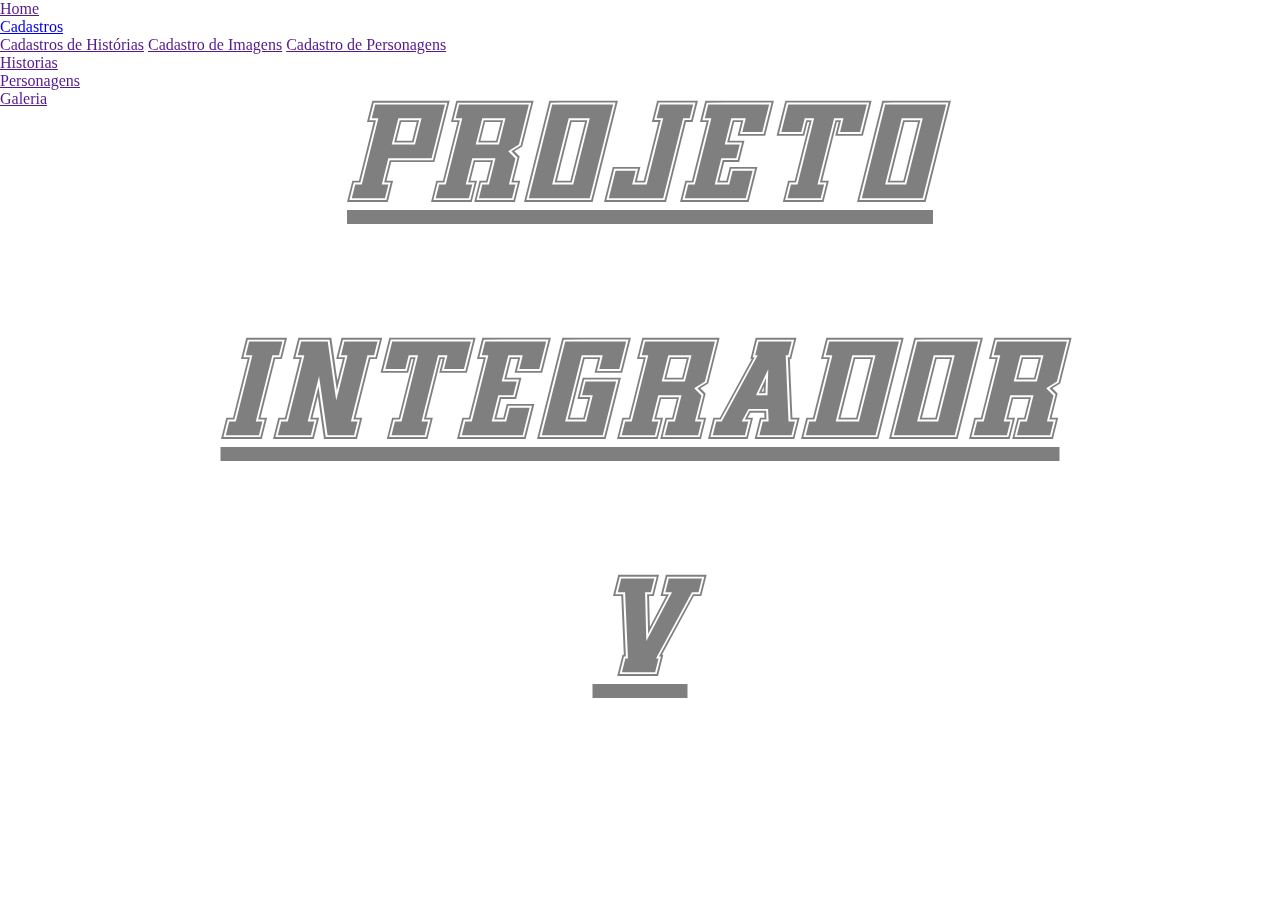
==== index.html @ 02e885b9 "Inicio do Trabalho" ====
<!DOCTYPE html>
<html lang="pt-BR">

<head>
    <meta charset="UTF-8">
    <meta name="viewport" content="width=device-width, initial-scale=1.0">
    <link rel="stylesheet" href="CSS/home.css" type="text/css">
    <title>Projeto Integrador V</title>
</head>

<body>
    <!--banner do site-->
    <div class="banner">
        <p>projeto</p>
        <p>integrador</p>
        <p>v</p>
    </div>

    <!--menu-->
    <nav>
        <ul>
            <li><a href="">Home</a></li>
            <li>
                <a href="javascript:void(0)">Cadastros</a>
                <div>
                    <a href="">Cadastros de Histórias</a>
                    <a href="">Cadastro de Imagens</a>
                    <a href="">Cadastro de Personagens</a>
                </div>
            </li>
            <li><a href="">Historias</a></li>
            <li><a href="">Personagens</a></li>
            <li><a href="">Galeria</a></li>
        </ul>
    </nav>

    <!--Sobre o Site-->
    <section>
        <article>

        </article>
    </section>

    <!--Rodapé-->
    <footer>
        
    </footer>
</body>

</html>
---- CSS/home.css ----
@font-face {
    font-family: 'font_1';
    src: url(fontes/Evil\ Empire.otf);
}
@font-face {
    font-family: 'font_2';
    src: url(fontes/Extreme\ PERSONAL\ USE\ ONLY!.ttf);
}
@font-face {
    font-family: 'font_3';
    src: url(fontes/JMH\ Typewriter-Black.otf);
}
@font-face {
    font-family: 'font_4';
    src: url(fontes/JMH\ Typewriter-Black.ttf);
}
@font-face {
    font-family: 'font_5';
    src: url(fontes/JMH\ Typewriter-Bold.otf);
}
@font-face{
    font-family: 'font_6';
    src: url(fontes/JMH\ Typewriter-Bold.ttf);
}
@font-face {
    font-family: 'font_7';
    src: url(fontes/JMH\ Typewriter-Thin.otf);
}
@font-face {
    font-family: 'font_8';
    src: url(fontes/JMH\ Typewriter-Thin.ttf);
}
@font-face {
    font-family: 'font_9';
    src: url(fontes/JMH\ Typewriter.otf);
}
@font-face {
    font-family: 'font_10';
    src: url(fontes/JMH\ Typewriter.ttf);
}

*{
    box-sizing: border-box;
    padding: 0;
    margin: 0;
}

.banner{
    width: 100%;
    height: 100%;
    position: fixed;
    z-index: -1;
}
.banner p{
    text-transform: uppercase;
    text-align: center;
    margin-top: 5%;
    font-family: 'font_2';
    font-style: italic;
    font-size: 145px;
    opacity: 0.5;
    text-decoration: underline;
}
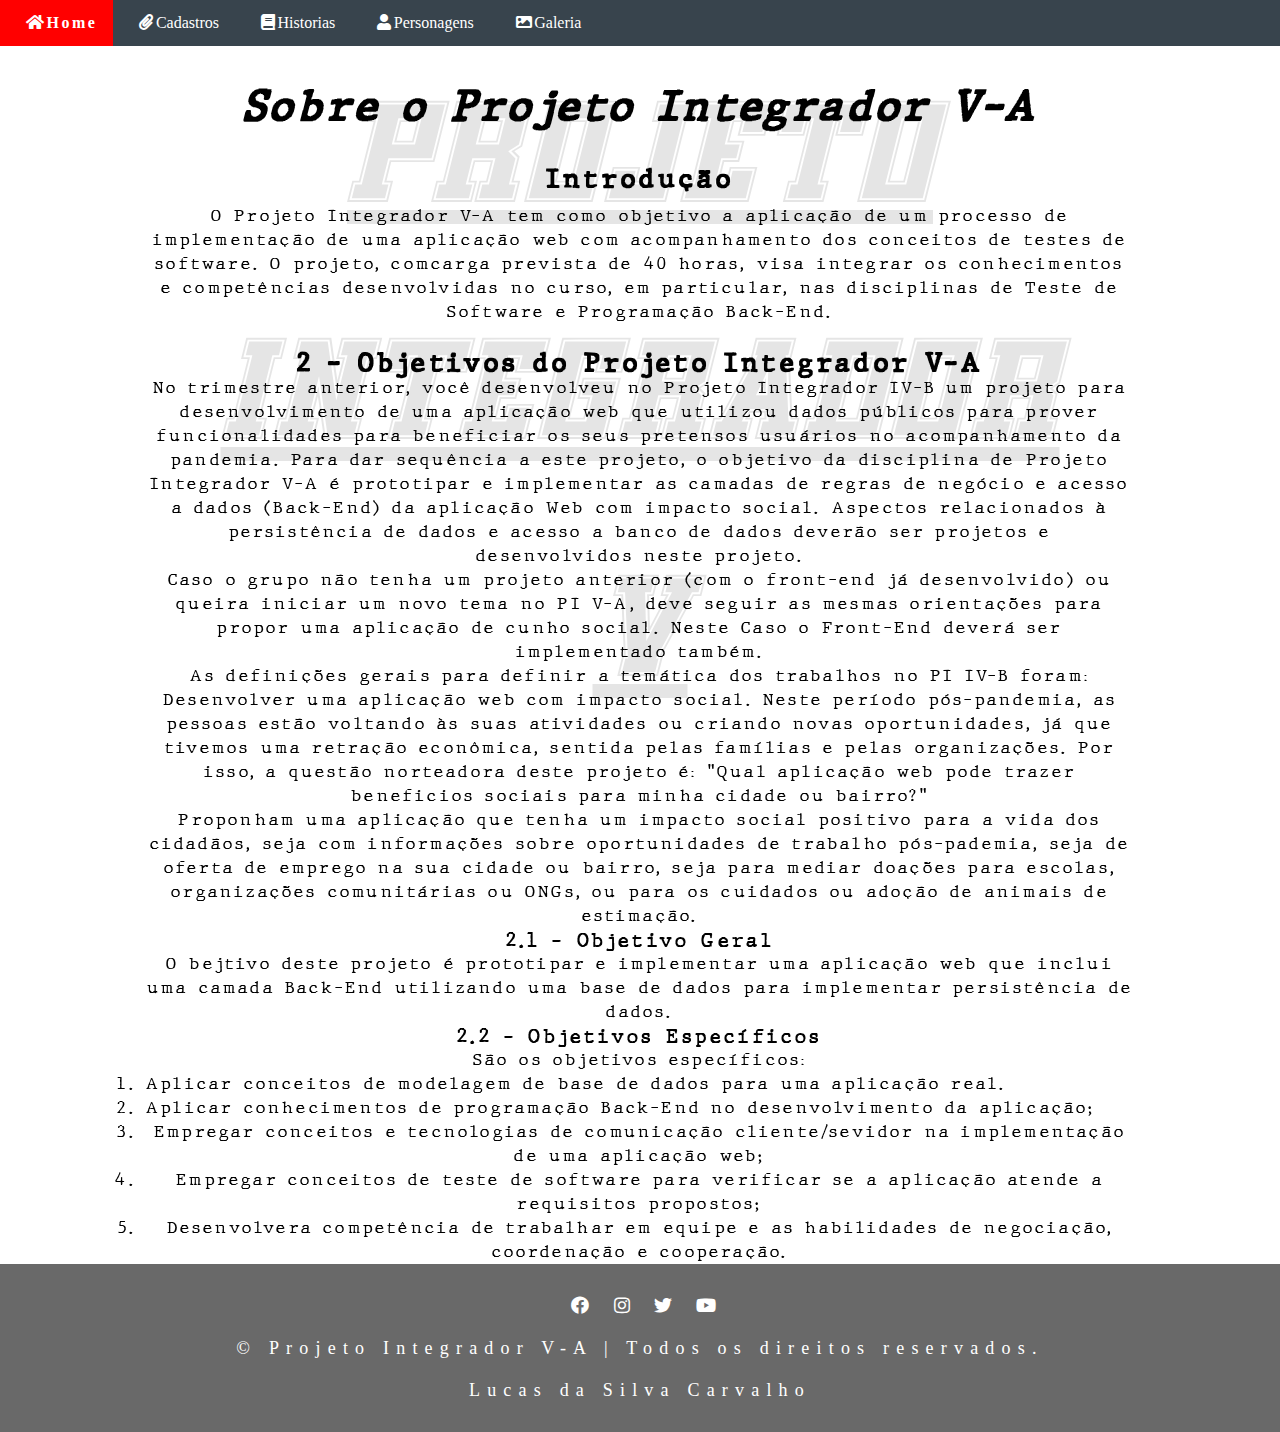
==== commit 20fb4197: "finalização da pagina inicial" ====
--- a/index.html
+++ b/index.html
@@ -4,8 +4,10 @@
 <head>
     <meta charset="UTF-8">
     <meta name="viewport" content="width=device-width, initial-scale=1.0">
+    <link rel="stylesheet" href="https://cdnjs.cloudflare.com/ajax/libs/font-awesome/4.7.0/css/font-awesome.min.css">
+    <link rel="stylesheet" href="https://cdnjs.cloudflare.com/ajax/libs/font-awesome/5.15.4/css/all.min.css">
     <link rel="stylesheet" href="CSS/home.css" type="text/css">
-    <title>Projeto Integrador V</title>
+    <title>Projeto Integrador V-A</title>
 </head>
 
 <body>
@@ -19,31 +21,99 @@
     <!--menu-->
     <nav>
         <ul>
-            <li><a href="">Home</a></li>
-            <li>
-                <a href="javascript:void(0)">Cadastros</a>
-                <div>
-                    <a href="">Cadastros de Histórias</a>
-                    <a href="">Cadastro de Imagens</a>
-                    <a href="">Cadastro de Personagens</a>
+            <li><a href=""><i class="fa fa-home">Home</i></a></li>
+            <li class="dropdown">
+                <a href="javascript:void(0)" class="dropbtn"><i class="fa fa-paperclip"></i>Cadastros</a>
+                <div class="dropdown-content">
+                    <a href=""><i class="fa fa-book"></i>Cadastros de Histórias</a>
+                    <a href=""><i class="fa fa-camera"></i>Cadastro de Imagens</a>
+                    <a href=""><i class="fa fa-star"></i>Cadastro de Personagens</a>
                 </div>
             </li>
-            <li><a href="">Historias</a></li>
-            <li><a href="">Personagens</a></li>
-            <li><a href="">Galeria</a></li>
+            <li><a href=""><i class="fa fa-book"></i>Historias</a></li>
+            <li><a href=""><i class="fa fa-user"></i>Personagens</a></li>
+            <li><a href=""><i class="fa fa-image"></i>Galeria</a></li>
         </ul>
     </nav>
 
     <!--Sobre o Site-->
     <section>
-        <article>
+        <!--Artigo de introdução do trabalho.-->
+        <article class="introducao">
+            <h1>Sobre o Projeto Integrador V-A</h1>
+
+            <h3>Introdução</h3>
+
+            <p>
+                O Projeto Integrador V-A tem como objetivo a aplicação de um processo de implementação de uma aplicação
+                web com acompanhamento dos conceitos de testes de software.
+                O projeto, comcarga prevista de 40 horas, visa integrar os conhecimentos e competências desenvolvidas no
+                curso, em particular, nas disciplinas de Teste de Software e Programação Back-End.
+            </p>
 
         </article>
+
+        <!--Artigo de objetivo do trabalho-->
+        <article class="objetivo">
+            <h3>2 - Objetivos do Projeto Integrador V-A</h3>
+
+            <p>
+                No trimestre anterior, você desenvolveu no Projeto Integrador IV-B um projeto para desenvolvimento de
+                uma aplicação web que utilizou dados públicos para prover funcionalidades para beneficiar os seus
+                pretensos usuários no acompanhamento da pandemia. Para dar sequência a este projeto, o objetivo da
+                disciplina de Projeto Integrador V-A é prototipar e implementar as camadas de regras de negócio e acesso
+                a dados (Back-End) da aplicação Web com impacto social. Aspectos relacionados à persistência de dados e
+                acesso a banco de dados deverão ser projetos e desenvolvidos neste projeto.
+            </p>
+            <p>
+                Caso o grupo não tenha um projeto anterior (com o front-end já desenvolvido) ou queira iniciar um novo
+                tema no PI V-A, deve seguir as mesmas orientações para propor uma aplicação de cunho social. Neste Caso
+                o Front-End deverá ser implementado também.
+            </p>
+            <p>
+                As definições gerais para definir a temática dos trabalhos no PI IV-B foram:
+                <br>Desenvolver uma aplicação web com impacto social. Neste período pós-pandemia, as pessoas estão
+                voltando às suas atividades ou criando novas oportunidades, já que tivemos
+                uma retração econômica, sentida pelas famílias e pelas organizações. Por isso, a questão norteadora
+                deste projeto é: "Qual aplicação web pode trazer beneficios sociais para minha cidade ou bairro?"
+            </p>
+            <p>
+                Proponham uma aplicação que tenha um impacto social positivo para a vida dos cidadãos, seja com
+                informações sobre oportunidades de trabalho pós-pademia, seja de oferta de emprego
+                na sua cidade ou bairro, seja para mediar doações para escolas, organizações comunitárias ou ONGs, ou
+                para os cuidados ou adoção de animais de estimação.
+            </p>
+
+            <h4>2.1 - Objetivo Geral</h4>
+            <p>
+                O bejtivo deste projeto é prototipar e implementar uma aplicação web que inclui uma camada Back-End
+                utilizando uma base de dados para implementar persistência de dados.
+            </p>
+
+            <h4>2.2 - Objetivos Específicos</h4>
+            <p>
+                São os objetivos específicos:
+            </p>
+            <ol>
+                <li>Aplicar conceitos de modelagem de base de dados para uma aplicação real.</li><br>
+                <li>Aplicar conhecimentos de programação Back-End no desenvolvimento da aplicação;</li><br>
+                <li>Empregar conceitos e tecnologias de comunicação cliente/sevidor na implementação de uma aplicação web;</li><br>
+                <li>Empregar conceitos de teste de software para verificar se a aplicação atende a requisitos propostos;</li><br>
+                <li>Desenvolvera competência de trabalhar em equipe e as habilidades de negociação, coordenação e cooperação.</li><br>
+            </ol>
+        </article>
+        <div class="clear"></div>
     </section>
-
     <!--Rodapé-->
-    <footer>
-        
+    <footer class="rodape">
+        <i class="fab fa-facebook"></i>
+        <i class="fab fa-instagram"></i>
+        <i class="fab fa-twitter"></i>
+        <i class="fab fa-youtube"></i>
+        <br><br>
+        <p>&copy; Projeto Integrador V-A | Todos os direitos reservados.</p>
+        <br>
+        <span>Lucas da Silva Carvalho</span>
     </footer>
 </body>
 
--- a/CSS/home.css
+++ b/CSS/home.css
@@ -2,62 +2,220 @@
     font-family: 'font_1';
     src: url(fontes/Evil\ Empire.otf);
 }
+
 @font-face {
     font-family: 'font_2';
     src: url(fontes/Extreme\ PERSONAL\ USE\ ONLY!.ttf);
 }
+
 @font-face {
     font-family: 'font_3';
     src: url(fontes/JMH\ Typewriter-Black.otf);
 }
+
 @font-face {
     font-family: 'font_4';
     src: url(fontes/JMH\ Typewriter-Black.ttf);
 }
+
 @font-face {
     font-family: 'font_5';
     src: url(fontes/JMH\ Typewriter-Bold.otf);
 }
-@font-face{
+
+@font-face {
     font-family: 'font_6';
     src: url(fontes/JMH\ Typewriter-Bold.ttf);
 }
+
 @font-face {
     font-family: 'font_7';
     src: url(fontes/JMH\ Typewriter-Thin.otf);
 }
+
 @font-face {
     font-family: 'font_8';
     src: url(fontes/JMH\ Typewriter-Thin.ttf);
 }
+
 @font-face {
     font-family: 'font_9';
     src: url(fontes/JMH\ Typewriter.otf);
 }
+
 @font-face {
     font-family: 'font_10';
     src: url(fontes/JMH\ Typewriter.ttf);
 }
 
-*{
+* {
     box-sizing: border-box;
     padding: 0;
     margin: 0;
 }
 
-.banner{
+body{
+    height: auto;
+}
+
+/*Banner do site*/
+.banner {
     width: 100%;
     height: 100%;
     position: fixed;
     z-index: -1;
 }
-.banner p{
+
+.banner p {
     text-transform: uppercase;
     text-align: center;
     margin-top: 5%;
     font-family: 'font_2';
     font-style: italic;
     font-size: 145px;
-    opacity: 0.5;
+    opacity: 0.1;
     text-decoration: underline;
 }
+
+/*Estilização do menu do site*/
+ul {
+    list-style-type: none;
+    margin: 0;
+    padding: 0;
+    overflow: hidden;
+    background-color: #38444d;
+}
+
+li {
+    float: left;
+}
+
+li a ,
+.dropbtn {
+    display: inline-block;
+    color: white;
+    text-align: center;
+    padding: 14px 16px;
+    text-decoration: none;
+}
+
+li a:hover,
+.dropdown:hover .dropbtn {
+    background-color: red;
+}
+
+li.dropdown {
+    display: inline-block;
+}
+
+.dropdown-content {
+    display: none;
+    position: absolute;
+    background-color: #f9f9f9;
+    min-width: 160px;
+    box-shadow: 0px 8px 16px 0px rgba(0, 0, 0, 0.2);
+    z-index: 1;
+}
+
+.dropdown-content a {
+    color: black;
+    padding: 12px 16px;
+    text-decoration: none;
+    display: block;
+    text-align: left;
+}
+
+.dropdown-content a:hover {
+    background-color: #f1f1f1;
+}
+
+.dropdown:hover .dropdown-content {
+    display: block;
+}
+i{
+    margin-left: 5px;
+    padding-left: 5px;
+    letter-spacing: 2.5px;
+}
+
+/*Introdução do conteúdo da página principal*/
+.introducao{
+    position: relative;
+    width: 80%;
+    left: 10%;
+    text-align: center;
+    padding: 14px 18px;
+    letter-spacing: 0.2rem;
+}
+.introducao h1{
+    font-family: 'font_3';
+    font-style: italic;
+    font-size: 40px;
+    line-height: 6rem;
+}
+.introducao h3{
+    font-family: 'font_3';
+    font-size: 25px;
+    line-height: 3rem;
+}
+.introducao p{
+    font-family: 'font_10';
+    font-size: 16px;
+    line-height: 1.5rem;
+}
+
+.objetivo{
+    position: relative;
+    width: 80%;
+    left: 10%;
+    text-align: center;
+    padding: 14px 18px;
+    line-height: 1.5rem;
+    letter-spacing: 0.2rem;
+
+}
+.objetivo h3 {
+    font-family: 'font_3';
+    font-size: 25px;
+
+}
+
+.objetivo h4{
+    font-family: 'font_6';
+    font-size: 20px;
+}
+.objetivo p{
+    font-family: 'font_10';
+    font-size: 16px;
+}
+.objetivo ol{
+    position: relative;
+}
+.objetivo li{
+    text-align: center;
+    font-family: 'font_10';
+    font-size: 16px;
+}
+
+.clear{
+    clear: both;
+}
+
+/*Estilização do rodapé do site*/
+.rodape {
+    position: relative;
+    float: left;
+    width: 100%;
+    height: auto;
+    background-color: #696969;
+    bottom: 0;
+    color: white;
+    padding: 3.5vh;
+    text-align: center;
+    letter-spacing: 0.8vh;
+    font-size: 2vh;
+}
+
+.rodape p {
+    white-space: 2vh;
+}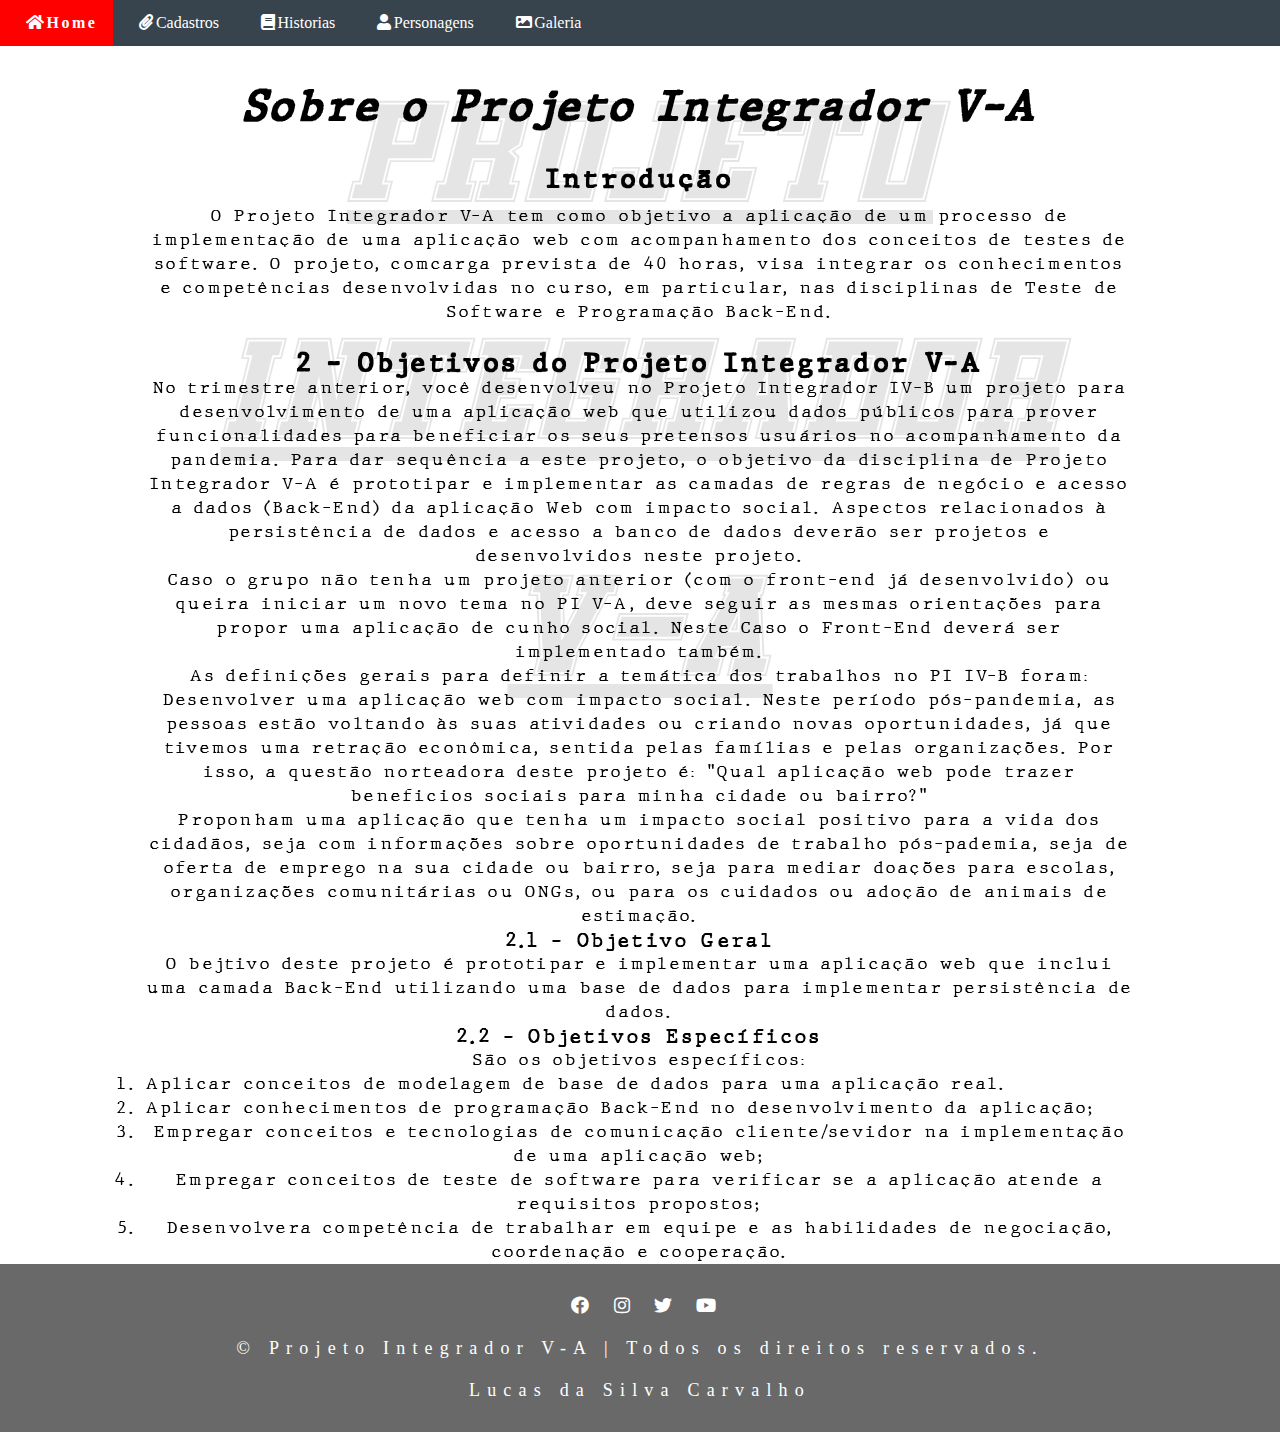
==== commit 23da41bc: "Criação e Finalização de Página de cadastro" ====
--- a/index.html
+++ b/index.html
@@ -15,7 +15,7 @@
     <div class="banner">
         <p>projeto</p>
         <p>integrador</p>
-        <p>v</p>
+        <p>V-A</p>
     </div>
 
     <!--menu-->
@@ -25,7 +25,7 @@
             <li class="dropdown">
                 <a href="javascript:void(0)" class="dropbtn"><i class="fa fa-paperclip"></i>Cadastros</a>
                 <div class="dropdown-content">
-                    <a href=""><i class="fa fa-book"></i>Cadastros de Histórias</a>
+                    <a href="cadastro_historia.html"><i class="fa fa-book"></i>Cadastros de Histórias</a>
                     <a href=""><i class="fa fa-camera"></i>Cadastro de Imagens</a>
                     <a href=""><i class="fa fa-star"></i>Cadastro de Personagens</a>
                 </div>
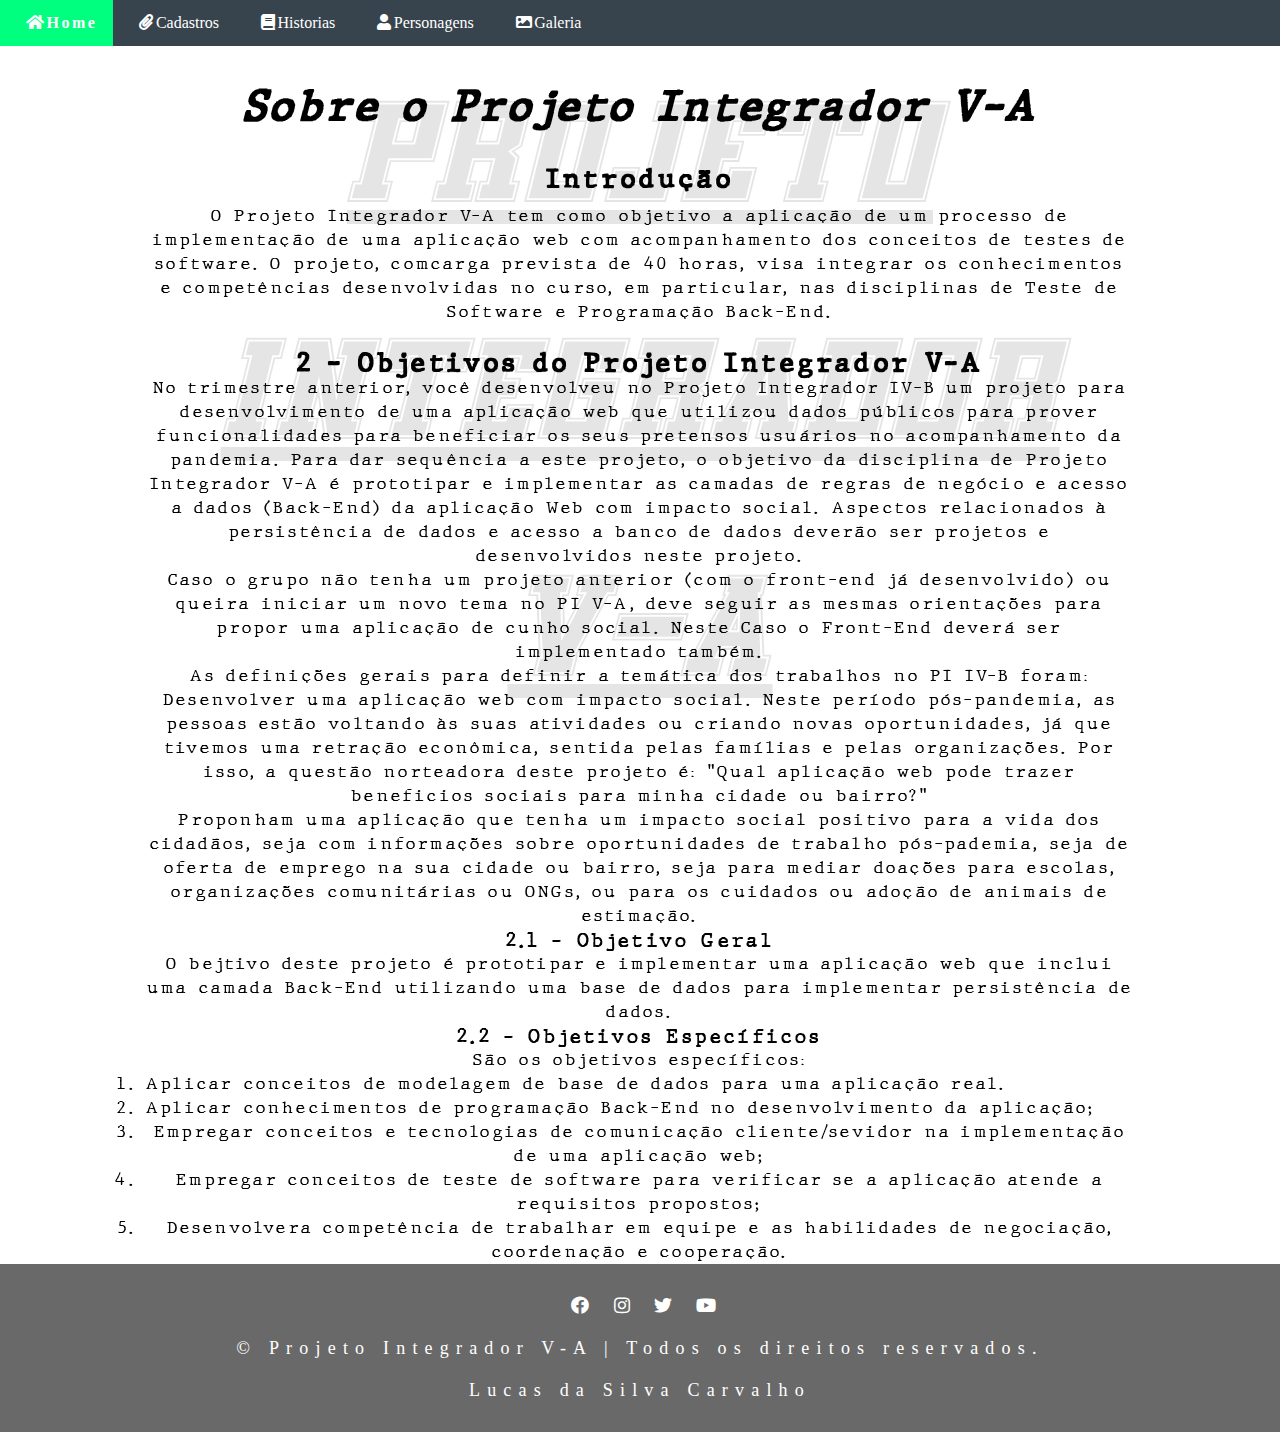
==== commit 76a13b95: "Criação das Outras Paginas" ====
--- a/index.html
+++ b/index.html
@@ -21,18 +21,18 @@
     <!--menu-->
     <nav>
         <ul>
-            <li><a href=""><i class="fa fa-home">Home</i></a></li>
+            <li><a href="index.html" style="background-color: springgreen;"><i class="fa fa-home">Home</i></a></li>
             <li class="dropdown">
                 <a href="javascript:void(0)" class="dropbtn"><i class="fa fa-paperclip"></i>Cadastros</a>
                 <div class="dropdown-content">
                     <a href="cadastro_historia.html"><i class="fa fa-book"></i>Cadastros de Histórias</a>
-                    <a href=""><i class="fa fa-camera"></i>Cadastro de Imagens</a>
-                    <a href=""><i class="fa fa-star"></i>Cadastro de Personagens</a>
+                    <a href="cadastro_imagens.html"><i class="fa fa-camera"></i>Cadastro de Imagens</a>
+                    <a href="cadastro_personagens.html"><i class="fa fa-star"></i>Cadastro de Personagens</a>
                 </div>
             </li>
-            <li><a href=""><i class="fa fa-book"></i>Historias</a></li>
-            <li><a href=""><i class="fa fa-user"></i>Personagens</a></li>
-            <li><a href=""><i class="fa fa-image"></i>Galeria</a></li>
+            <li><a href="historia_postadas.html"><i class="fa fa-book"></i>Historias</a></li>
+            <li><a href="personagens_criados.html"><i class="fa fa-user"></i>Personagens</a></li>
+            <li><a href="galeria.html"><i class="fa fa-image"></i>Galeria</a></li>
         </ul>
     </nav>
 
--- a/CSS/home.css
+++ b/CSS/home.css
@@ -126,7 +126,7 @@
 }
 
 .dropdown-content a:hover {
-    background-color: #f1f1f1;
+    background-color: crimson;
 }
 
 .dropdown:hover .dropdown-content {
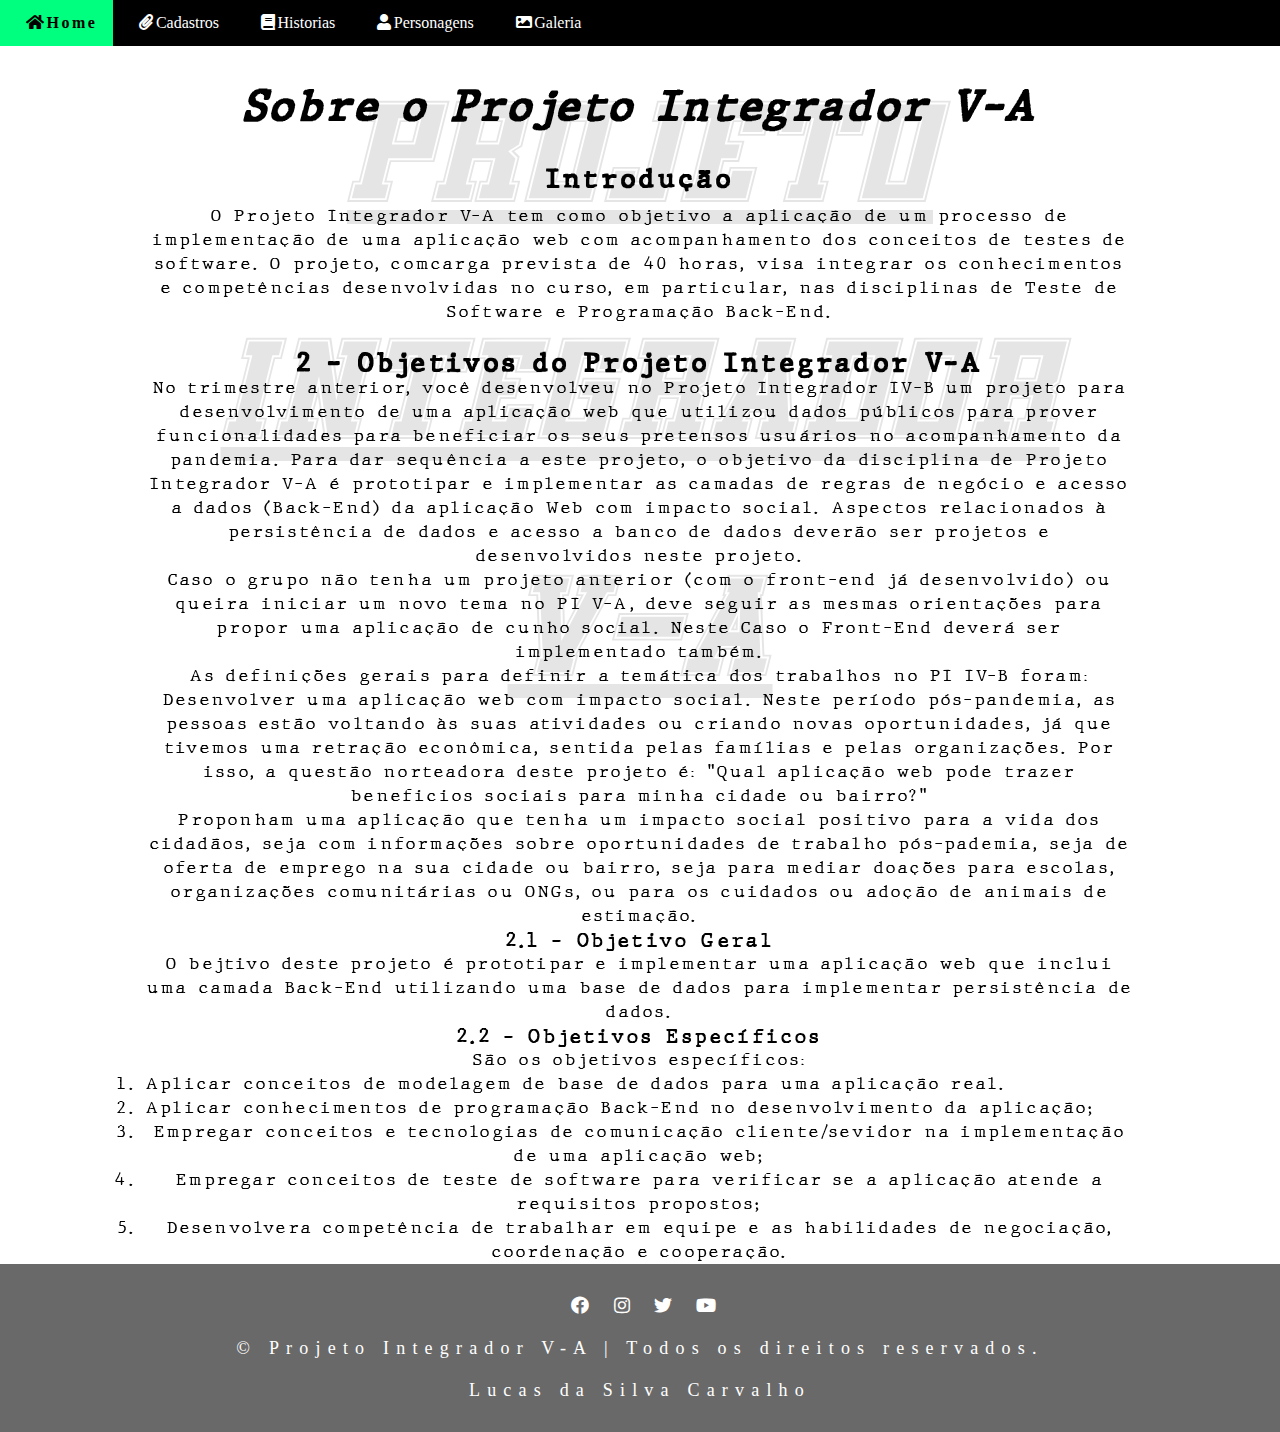
==== commit 6ed46aeb: "Página de cadastro de Imagens" ====
--- a/index.html
+++ b/index.html
@@ -7,10 +7,11 @@
     <link rel="stylesheet" href="https://cdnjs.cloudflare.com/ajax/libs/font-awesome/4.7.0/css/font-awesome.min.css">
     <link rel="stylesheet" href="https://cdnjs.cloudflare.com/ajax/libs/font-awesome/5.15.4/css/all.min.css">
     <link rel="stylesheet" href="CSS/home.css" type="text/css">
-    <title>Projeto Integrador V-A</title>
+    <title>Projeto Integrador V-A: Home</title>
 </head>
 
 <body>
+    
     <!--banner do site-->
     <div class="banner">
         <p>projeto</p>
@@ -21,7 +22,7 @@
     <!--menu-->
     <nav>
         <ul>
-            <li><a href="index.html" style="background-color: springgreen;"><i class="fa fa-home">Home</i></a></li>
+            <li><a href="index.html" style="background-color: springgreen; color: black;"><i class="fa fa-home">Home</i></a></li>
             <li class="dropdown">
                 <a href="javascript:void(0)" class="dropbtn"><i class="fa fa-paperclip"></i>Cadastros</a>
                 <div class="dropdown-content">
@@ -97,9 +98,12 @@
             <ol>
                 <li>Aplicar conceitos de modelagem de base de dados para uma aplicação real.</li><br>
                 <li>Aplicar conhecimentos de programação Back-End no desenvolvimento da aplicação;</li><br>
-                <li>Empregar conceitos e tecnologias de comunicação cliente/sevidor na implementação de uma aplicação web;</li><br>
-                <li>Empregar conceitos de teste de software para verificar se a aplicação atende a requisitos propostos;</li><br>
-                <li>Desenvolvera competência de trabalhar em equipe e as habilidades de negociação, coordenação e cooperação.</li><br>
+                <li>Empregar conceitos e tecnologias de comunicação cliente/sevidor na implementação de uma aplicação
+                    web;</li><br>
+                <li>Empregar conceitos de teste de software para verificar se a aplicação atende a requisitos propostos;
+                </li><br>
+                <li>Desenvolvera competência de trabalhar em equipe e as habilidades de negociação, coordenação e
+                    cooperação.</li><br>
             </ol>
         </article>
         <div class="clear"></div>
--- a/CSS/home.css
+++ b/CSS/home.css
@@ -83,7 +83,7 @@
     margin: 0;
     padding: 0;
     overflow: hidden;
-    background-color: #38444d;
+    background-color: #000000;
 }
 
 li {
